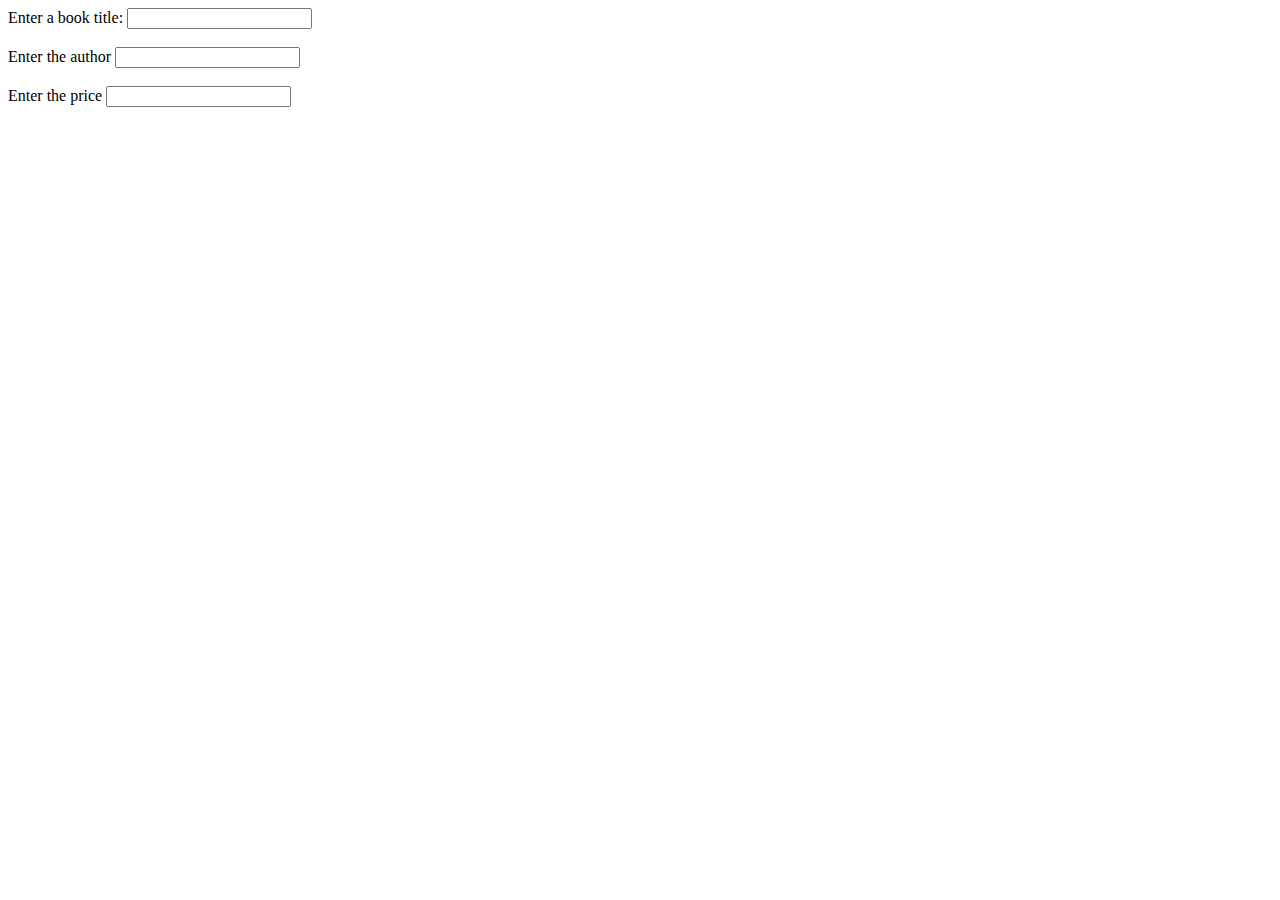
==== 04_exercise/index.html @ d86052de "last exercise" ====
<!DOCTYPE html>
<html lang="en">
<head>
    <meta charset="UTF-8">
    <meta http-equiv="X-UA-Compatible" content="IE=edge">
    <meta name="viewport" content="width=device-width, initial-scale=1.0">
    <title>Book Store</title>
</head>
<body>

    <main>
        <section id="input-area">
            <form>
                <label for="">Enter a book title:</label>
                <input type="text" id="title"><br><br>

                <label for="">Enter the author</label>
                <input type="text" id="author"><br><br>

                <label for="">Enter the price</label>
                <input type="number" id="price"><br><br>
            
            </form>

        </section>

        <section id="book-list">
        </section>
    </main>

    <script src="./script.js"></script>
</body>
</html>
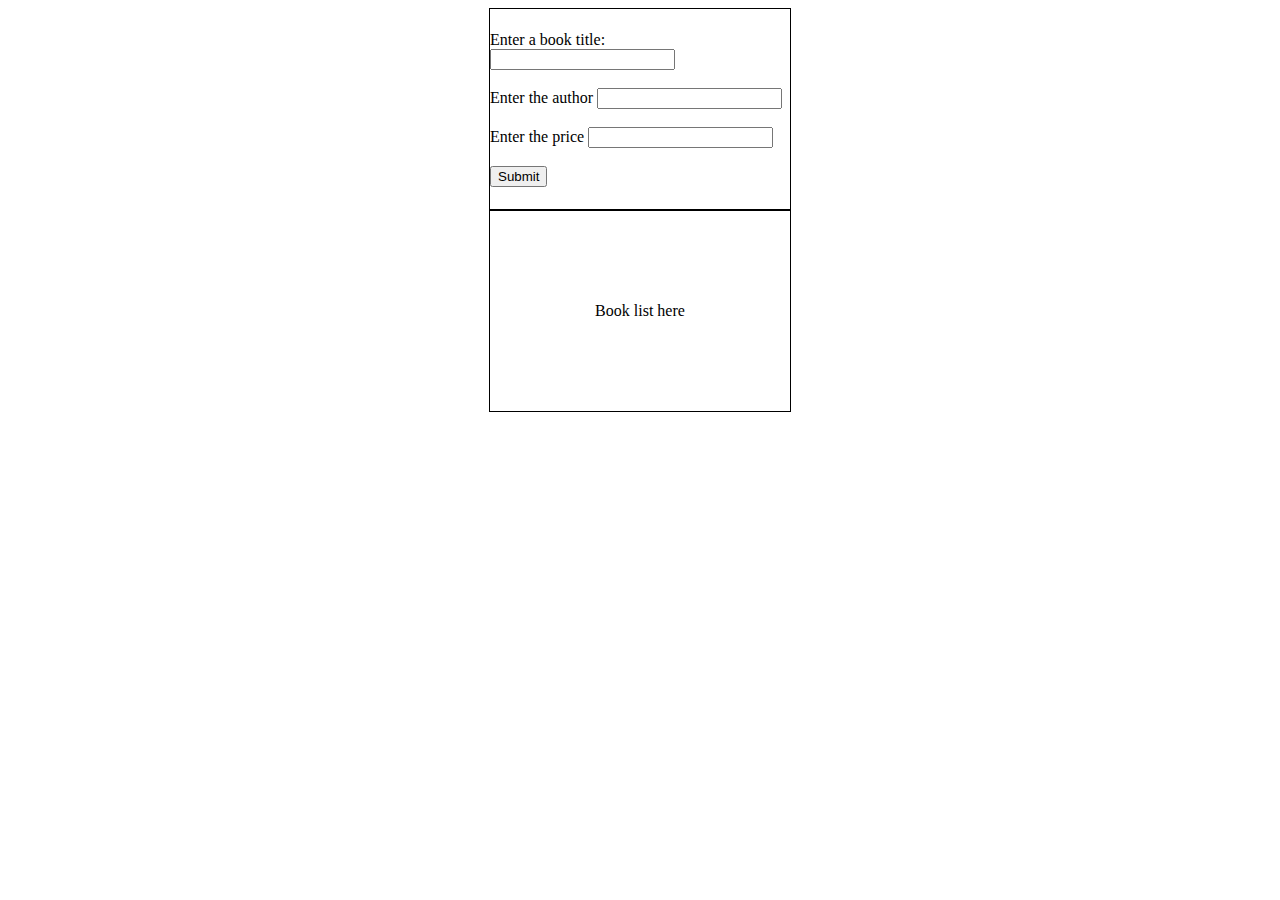
==== commit 9c8d1cf8: "last commit" ====
--- a/04_exercise/index.html
+++ b/04_exercise/index.html
@@ -5,6 +5,7 @@
     <meta http-equiv="X-UA-Compatible" content="IE=edge">
     <meta name="viewport" content="width=device-width, initial-scale=1.0">
     <title>Book Store</title>
+    <link rel="stylesheet" href="./style.css">
 </head>
 <body>
 
@@ -19,12 +20,12 @@
 
                 <label for="">Enter the price</label>
                 <input type="number" id="price"><br><br>
-            
+                <input type="submit">
             </form>
-
         </section>
 
         <section id="book-list">
+            Book list here
         </section>
     </main>
 
--- a/04_exercise/style.css
+++ b/04_exercise/style.css
@@ -0,0 +1,15 @@
+main {
+    display: flex;
+    flex-direction: column;
+    align-items: center;
+    justify-content: center;
+}
+#input-area, #book-list {
+    width: 300px;
+    height: 200px;
+     display: flex;
+     border: solid 1px black;
+     align-items: center;
+     justify-content: center;
+}
+
